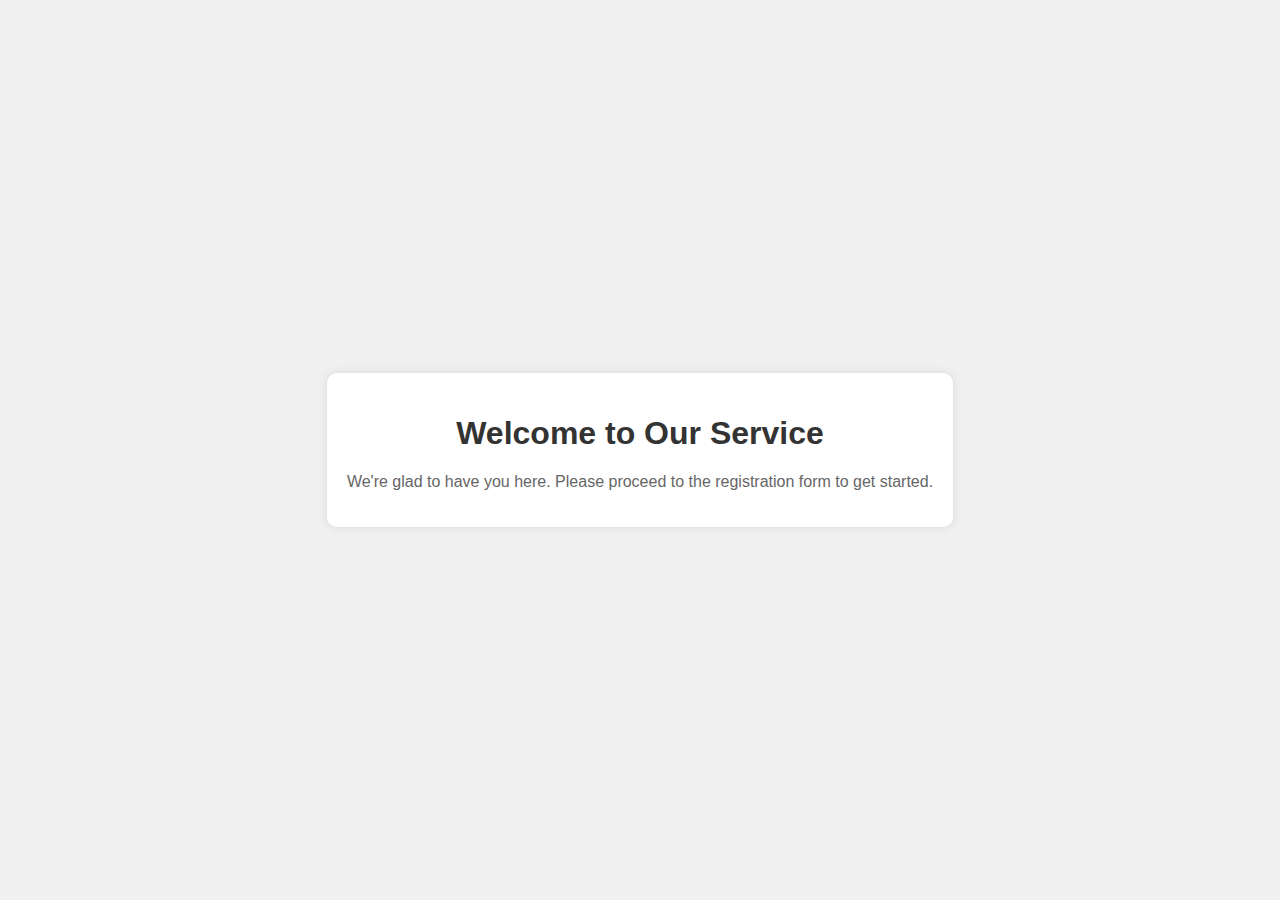
==== templates/index.html @ 66650963 "added  restratoin  root  api" ====
<!DOCTYPE html>
<html lang="en">
<head>
    <meta charset="UTF-8">
    <meta name="viewport" content="width=device-width, initial-scale=1.0">
    <title>Welcome</title>
    <style>
        body {
            display: flex;
            justify-content: center;
            align-items: center;
            height: 100vh;
            margin: 0;
            font-family: Arial, sans-serif;
            background-color: #f0f0f0;
        }
        .welcome-message {
            text-align: center;
            padding: 20px;
            background-color: #fff;
            border-radius: 10px;
            box-shadow: 0 0 10px rgba(0, 0, 0, 0.1);
        }
        h1 {
            color: #333;
        }
        p {
            color: #666;
        }
    </style>
</head>
<body>
    <div class="welcome-message">
        <h1>Welcome to Our Service</h1>
        <p>We're glad to have you here. Please proceed to the registration form to get started.</p>
    </div>
</body>
</html>
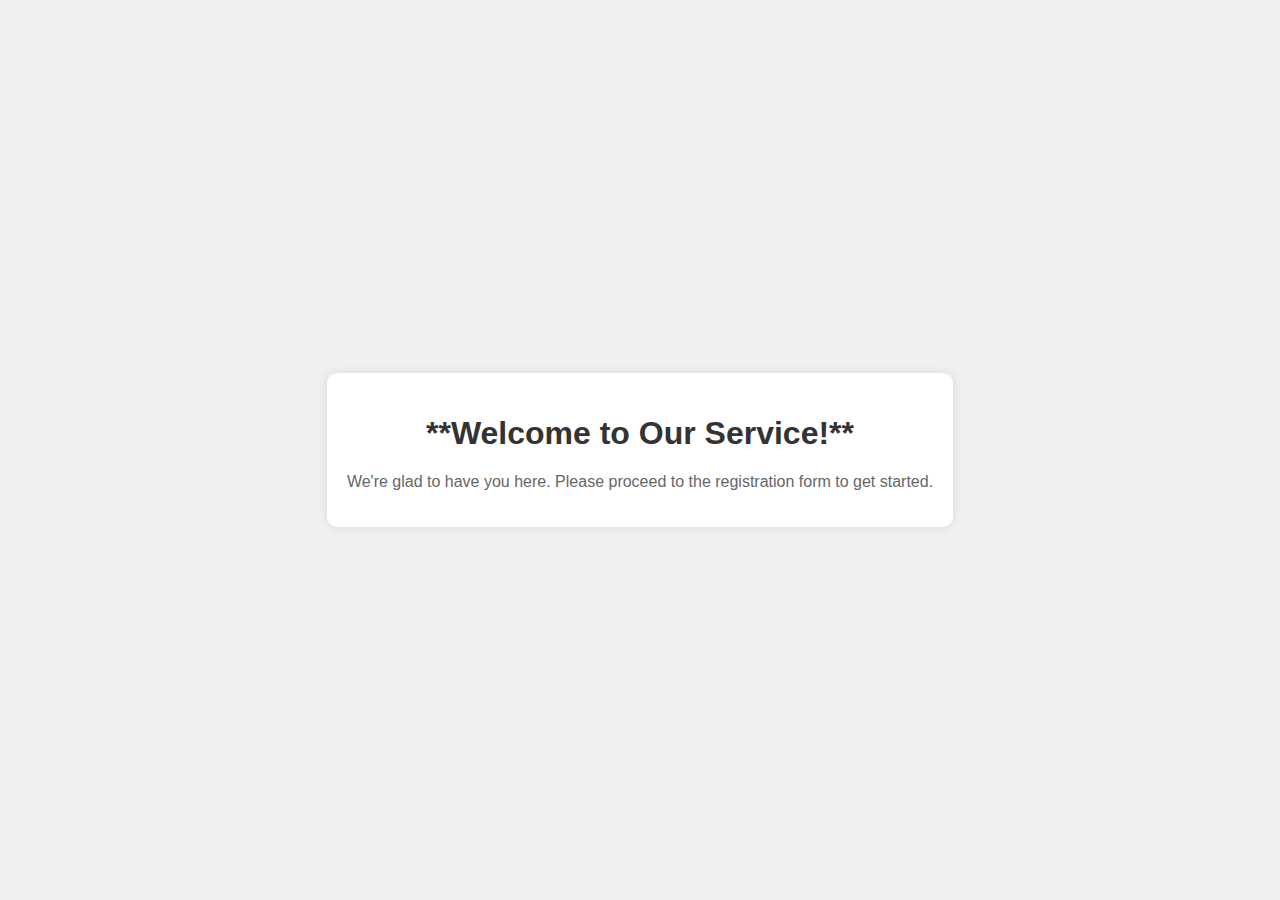
==== commit 1edea042: "Update index.html" ====
--- a/templates/index.html
+++ b/templates/index.html
@@ -31,8 +31,8 @@
 </head>
 <body>
     <div class="welcome-message">
-        <h1>Welcome to Our Service</h1>
+        <h1>**Welcome to Our Service!**</h1>
         <p>We're glad to have you here. Please proceed to the registration form to get started.</p>
     </div>
 </body>
-</html>+</html>
